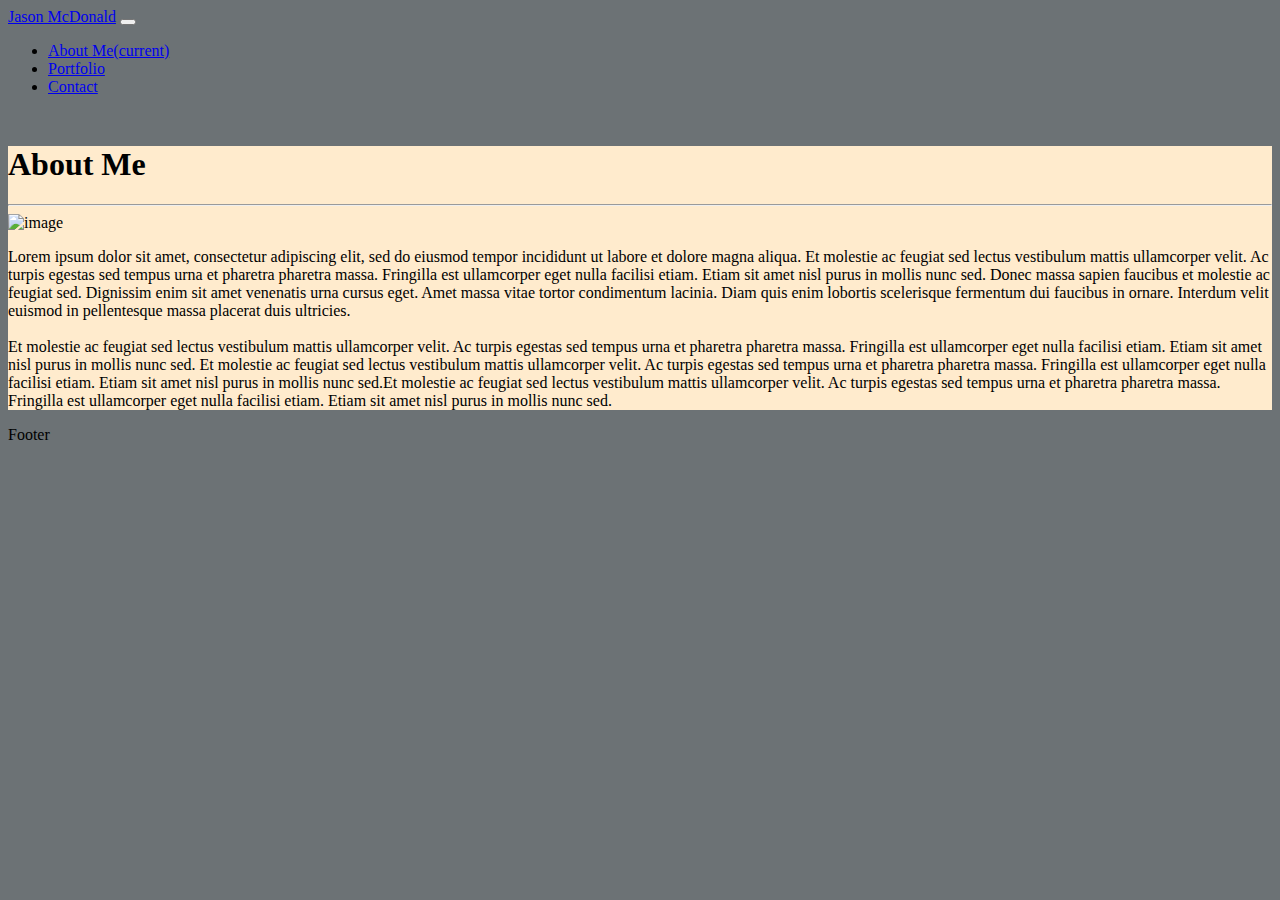
==== index.html @ 362a68de "fixed ghost p tag" ====
<!DOCTYPE html>
<!-- About Me Page -->
<html lang="en">

<head>
    <meta charset="UTF-8">
    <meta name="viewport" content="width=device-width, initial-scale=1.0">
    <link rel="stylesheet" href="https://cdn.jsdelivr.net/npm/bootstrap@4.5.3/dist/css/bootstrap.min.css"
        integrity="sha384-TX8t27EcRE3e/ihU7zmQxVncDAy5uIKz4rEkgIXeMed4M0jlfIDPvg6uqKI2xXr2" crossorigin="anonymous">
    <link rel="stylesheet" href="assets/styles.css">
    <title>Jason McDonald Portfolio</title>
</head>

<body>
    <div class="pageContainer">
        <!-- Navbar  -->
        <nav class="navbar navbar-expand-sm navbar-dark bg-dark">
            <a class="navbar-brand" href="#">Jason McDonald</a>
            <button class="navbar-toggler" type="button" data-toggle="collapse" data-target="#navbarNav"
                aria-controls="navbarNav" aria-expanded="false" aria-label="Toggle navigation">
                <span class="navbar-toggler-icon"></span>
            </button>
            <div class="collapse navbar-collapse" id="navbarNav">
                <ul class="navbar-nav">
                    <li class="nav-item active">
                        <a class="nav-link" href="#">About Me<span class="sr-only">(current)</span></a>
                    </li>
                    <li class="nav-item">
                        <a class="nav-link" href="#">Portfolio</a>
                    </li>
                    <li class="nav-item">
                        <a class="nav-link" href="#">Contact</a>
                    </li>

                </ul>
            </div>
        </nav>

        <main>
            <div id="aboutMe" class="container">

                <div class="row">
                    <div class="col">
                        <h1>About Me</h1>
                    </div>
                </div>

                <hr>

                <div class="row">

                    <div class="col">

                        <div id="bio">

                            <div class="col-md-3 col-sm-6"> <img class="img-thumbnail float-left" id="aboutMeImage"
                                    src="https://www.nomadfoods.com/wp-content/uploads/2018/08/placeholder-1-e1533569576673-960x960.png"
                                    alt="image">
                            </div>
                            <p id="bioText">
                                Lorem ipsum dolor sit amet, consectetur adipiscing elit, sed do eiusmod tempor
                                incididunt ut
                                labore et
                                dolore magna aliqua. Et molestie ac feugiat sed lectus vestibulum mattis ullamcorper
                                velit. Ac
                                turpis
                                egestas sed tempus urna et pharetra pharetra massa. Fringilla est ullamcorper eget nulla
                                facilisi etiam.
                                Etiam sit amet nisl purus in mollis nunc sed. Donec massa sapien faucibus et molestie ac
                                feugiat
                                sed.
                                Dignissim enim sit amet venenatis urna cursus eget. Amet massa vitae tortor condimentum
                                lacinia.
                                Diam
                                quis enim lobortis scelerisque fermentum dui faucibus in ornare. Interdum velit euismod
                                in
                                pellentesque
                                massa placerat duis ultricies. <br><br>

                                Et molestie ac feugiat sed lectus vestibulum mattis ullamcorper velit. Ac turpis
                                egestas sed tempus urna et pharetra pharetra massa. Fringilla est ullamcorper eget nulla
                                facilisi etiam.
                                Etiam sit amet nisl purus in mollis nunc sed. Et molestie ac feugiat sed lectus
                                vestibulum
                                mattis ullamcorper velit. Ac turpis
                                egestas sed tempus urna et pharetra pharetra massa. Fringilla est ullamcorper eget nulla
                                facilisi etiam.
                                Etiam sit amet nisl purus in mollis nunc sed.Et molestie ac feugiat sed lectus
                                vestibulum mattis
                                ullamcorper velit. Ac turpis
                                egestas sed tempus urna et pharetra pharetra massa. Fringilla est ullamcorper eget nulla
                                facilisi etiam.
                                Etiam sit amet nisl purus in mollis nunc sed.
                            </p>
                        </div>
                    </div>
                </div>





            </div>

        </main>
        <footer class="footer bg-dark text-light">Footer</footer>
    </div>


    <script src="https://code.jquery.com/jquery-3.5.1.slim.min.js"
        integrity="sha384-DfXdz2htPH0lsSSs5nCTpuj/zy4C+OGpamoFVy38MVBnE+IbbVYUew+OrCXaRkfj"
        crossorigin="anonymous"></script>
    <script src="https://cdn.jsdelivr.net/npm/bootstrap@4.5.3/dist/js/bootstrap.bundle.min.js"
        integrity="sha384-ho+j7jyWK8fNQe+A12Hb8AhRq26LrZ/JpcUGGOn+Y7RsweNrtN/tE3MoK7ZeZDyx"
        crossorigin="anonymous"></script>
</body>

</html>
---- assets/styles.css ----
body {
    background-color: #6c7275;
}

#aboutMe {
    background-color: blanchedalmond;

    margin-top: 50px;

}

#aboutMeImage {


    margin-right: 15px;


}

#bio {

    word-wrap: break-word;

}

main {

}

@media screen and (max-width: 768px){
    
}

@media screen and (max-width: 320px){

   #aboutMe {
       /* width: 95%; */
   }
   
    #bio {


    }

    #aboutMeImage {
  
    }

    
}
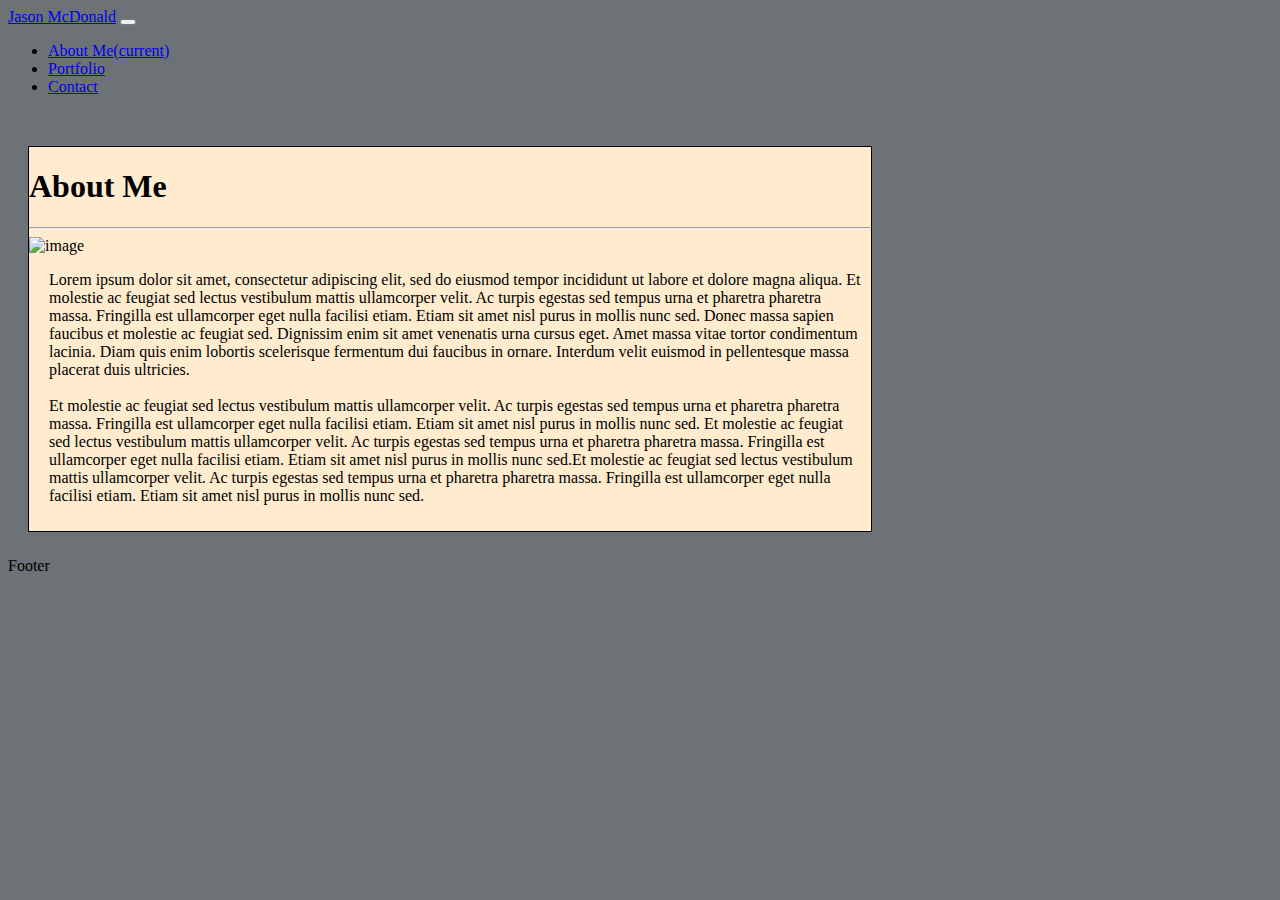
==== commit fdd0f837: "changes" ====
--- a/index.html
+++ b/index.html
@@ -52,11 +52,12 @@
                     <div class="col">
 
                         <div id="bio">
-
+                           
                             <div class="col-md-3 col-sm-6"> <img class="img-thumbnail float-left" id="aboutMeImage"
                                     src="https://www.nomadfoods.com/wp-content/uploads/2018/08/placeholder-1-e1533569576673-960x960.png"
                                     alt="image">
-                            </div>
+                           
+                        </div>
                             <p id="bioText">
                                 Lorem ipsum dolor sit amet, consectetur adipiscing elit, sed do eiusmod tempor
                                 incididunt ut
--- a/assets/styles.css
+++ b/assets/styles.css
@@ -2,49 +2,53 @@
     background-color: #6c7275;
 }
 
+#aboutMeImage {
+    margin-right: 15px;
+}
+
+#bioText {
+    padding: 0 10px 10px 20px;
+    text-align: left;
+}
+
 #aboutMe {
     background-color: blanchedalmond;
-
     margin-top: 50px;
-
+    margin-bottom: 25px;
+    border: 1px solid black;
+   
 }
 
-#aboutMeImage {
-
-
-    margin-right: 15px;
-
-
-}
-
-#bio {
-
-    word-wrap: break-word;
-
-}
-
-main {
-
-}
-
-@media screen and (max-width: 768px){
+.pageContainer {
+    position: relative;
     
 }
 
-@media screen and (max-width: 320px){
-
-   #aboutMe {
-       /* width: 95%; */
-   }
-   
-    #bio {
-
-
+main{
+    padding-right: 400px;
+    padding-left: 20px;
+}
+@media screen and (max-width: 768px) {
+    main {
+        margin-right: 20px;
+        margin-left: 20px;
+        padding-right: 0;
     }
 
     #aboutMeImage {
-  
+        max-width: 250px;
+    }
+}
+
+@media screen and (max-width: 320px) {
+    main {
+        margin-right: 10px;
+        margin-left: 10px;
     }
 
-    
+    #aboutMeImage {
+        max-width: 100%;
+        margin-bottom: 20px;
+    }
+   
 }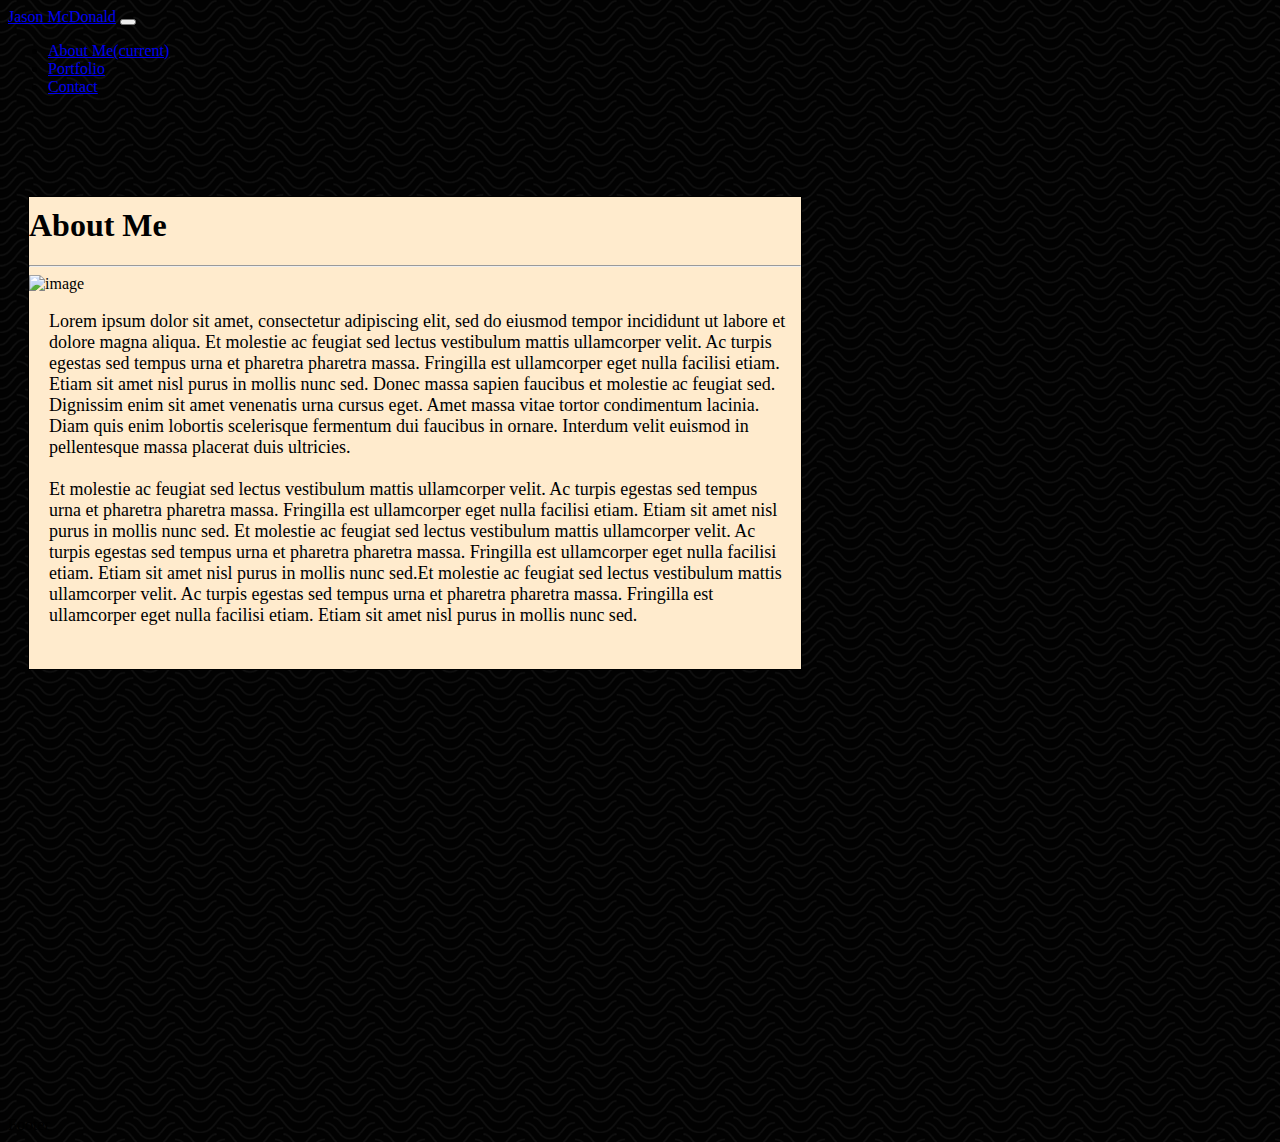
==== commit 247d07da: "added link for contact.html" ====
--- a/index.html
+++ b/index.html
@@ -14,29 +14,29 @@
 <body>
     <div class="pageContainer">
         <!-- Navbar  -->
-        <nav class="navbar navbar-expand-sm navbar-dark bg-dark">
-            <a class="navbar-brand" href="#">Jason McDonald</a>
+        <nav class="navbar navbar-expand-sm navbar-dark bg-dark ">
+            <a class="navbar-brand" href="index.html">Jason McDonald</a>
             <button class="navbar-toggler" type="button" data-toggle="collapse" data-target="#navbarNav"
                 aria-controls="navbarNav" aria-expanded="false" aria-label="Toggle navigation">
                 <span class="navbar-toggler-icon"></span>
             </button>
-            <div class="collapse navbar-collapse" id="navbarNav">
+            <div class="collapse navbar-collapse justify-content-end" id="navbarNav">
                 <ul class="navbar-nav">
                     <li class="nav-item active">
-                        <a class="nav-link" href="#">About Me<span class="sr-only">(current)</span></a>
+                        <a class="nav-link" href="index.html">About Me<span class="sr-only">(current)</span></a>
                     </li>
                     <li class="nav-item">
-                        <a class="nav-link" href="#">Portfolio</a>
+                        <a class="nav-link" href="portfolio.html">Portfolio</a>
                     </li>
                     <li class="nav-item">
-                        <a class="nav-link" href="#">Contact</a>
+                        <a class="nav-link" href="contact.html">Contact</a>
                     </li>
 
                 </ul>
             </div>
         </nav>
 
-        <main>
+        <main class="middlePage">
             <div id="aboutMe" class="container">
 
                 <div class="row">
@@ -46,7 +46,7 @@
                 </div>
 
                 <hr>
-
+    
                 <div class="row">
 
                     <div class="col">
@@ -104,7 +104,7 @@
             </div>
 
         </main>
-        <footer class="footer bg-dark text-light">Footer</footer>
+        <footer class="footer bg-dark text-dark">Footer</footer>
     </div>
 
 
--- a/assets/styles.css
+++ b/assets/styles.css
@@ -1,43 +1,87 @@
 body {
-    background-color: #6c7275;
+    background-image: url("papyrus-dark.png");
+}
+
+footer {
+    margin-top: 20px;
+}
+
+.pageContainer {
+    position: relative;
+}
+
+main {
+    padding-right: 470px;
+    padding-left: 20px;
+}
+
+h1 {
+    margin-top: 10px;
 }
 
 #aboutMeImage {
     margin-right: 15px;
+    min-width: 200px;
 }
 
 #bioText {
     padding: 0 10px 10px 20px;
     text-align: left;
+    font-size: 18px;
 }
 
-#aboutMe {
+#aboutMe, #portfolio, #contact {
     background-color: blanchedalmond;
-    margin-top: 50px;
-    margin-bottom: 25px;
+    margin-top: 100px;
     border: 1px solid black;
-   
+    min-width: 500px;
+    padding-bottom: 15px;
 }
 
-.pageContainer {
-    position: relative;
-    
+#portfolioImage {
+    margin-right: 15px;
+    min-width: 200px;
+    max-width: 200px;
+    margin-bottom: 15px;
+    max-height: 250px;
 }
 
-main{
-    padding-right: 400px;
-    padding-left: 20px;
+/* Way to keep footer from being mid page */
+
+.middlePage {
+    min-height: 100vh;
 }
+
+textarea {
+    resize: none;
+}
+/* change the opacity when hovering later */
+#submitButton {
+    border-radius: 1em;
+}
+
+#submitButton:hover { 
+    opacity: .8;
+}
+
+
+/* Media queries */
+
 @media screen and (max-width: 768px) {
     main {
         margin-right: 20px;
         margin-left: 20px;
         padding-right: 0;
+        padding-left: 0;
     }
-
     #aboutMeImage {
         max-width: 250px;
+        min-width: 0;
     }
+    #aboutMe, #portfolio, #contact{
+        min-width: 0;
+    }
+ 
 }
 
 @media screen and (max-width: 320px) {
@@ -45,10 +89,8 @@
         margin-right: 10px;
         margin-left: 10px;
     }
-
     #aboutMeImage {
         max-width: 100%;
         margin-bottom: 20px;
     }
-   
 }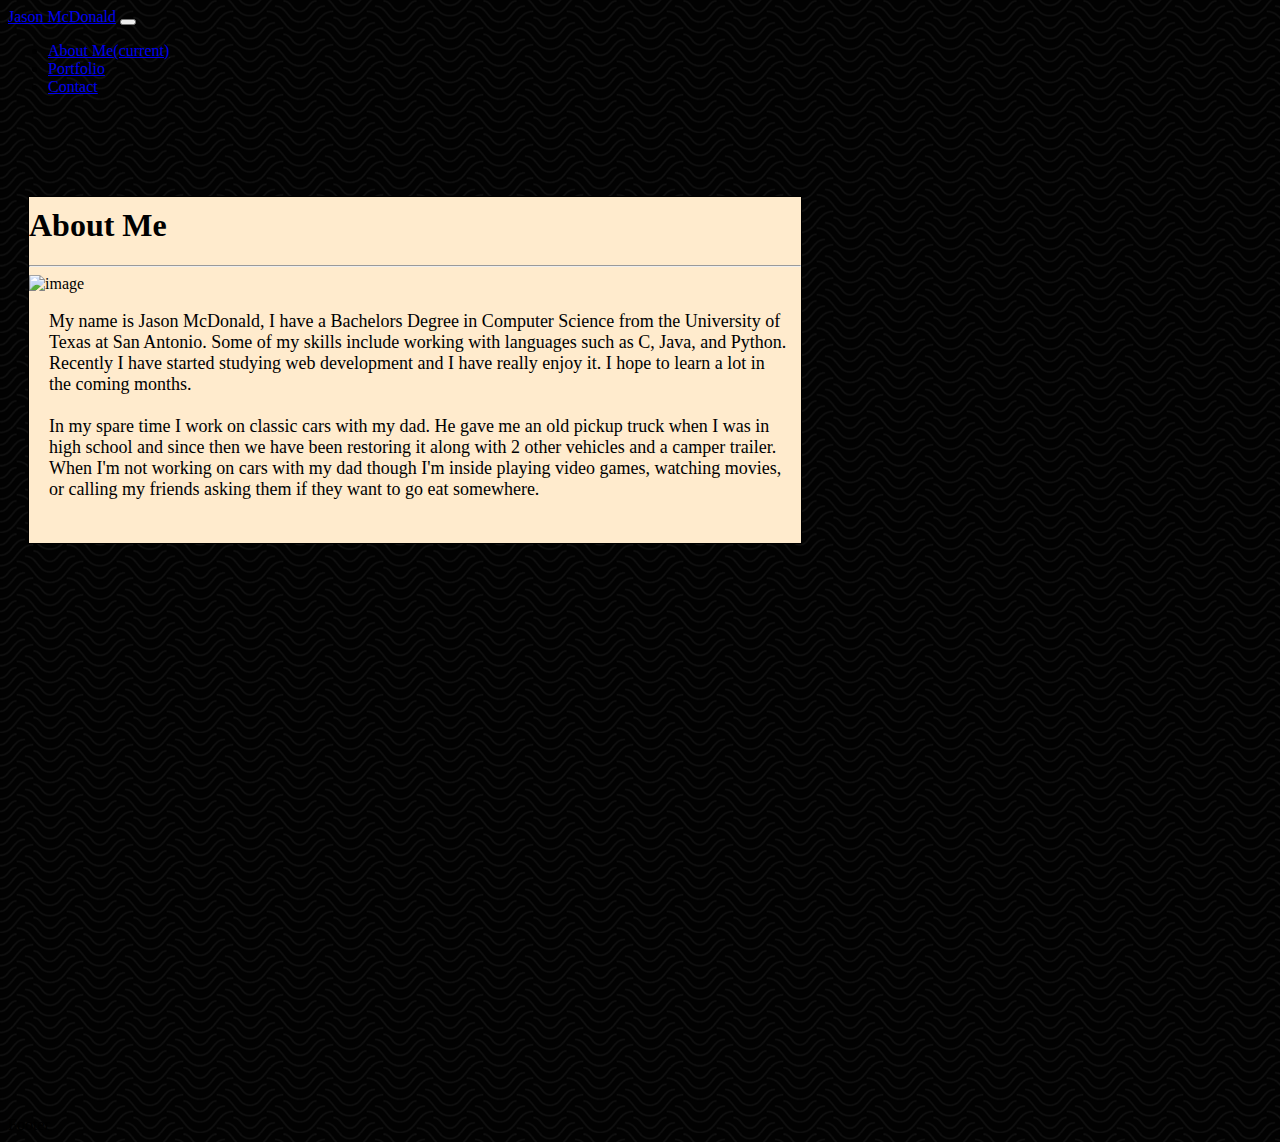
==== commit 08c5cb2a: "fixed minor errors" ====
--- a/index.html
+++ b/index.html
@@ -7,6 +7,11 @@
     <meta name="viewport" content="width=device-width, initial-scale=1.0">
     <link rel="stylesheet" href="https://cdn.jsdelivr.net/npm/bootstrap@4.5.3/dist/css/bootstrap.min.css"
         integrity="sha384-TX8t27EcRE3e/ihU7zmQxVncDAy5uIKz4rEkgIXeMed4M0jlfIDPvg6uqKI2xXr2" crossorigin="anonymous">
+
+    <!-- Google Fonts -->
+    <link href="https://fonts.googleapis.com/css2?family=Ubuntu&display=swap" rel="stylesheet">
+    <link href="https://fonts.googleapis.com/css2?family=Raleway&display=swap" rel="stylesheet">
+
     <link rel="stylesheet" href="assets/styles.css">
     <title>Jason McDonald Portfolio</title>
 </head>
@@ -46,67 +51,43 @@
                 </div>
 
                 <hr>
-    
+
                 <div class="row">
 
                     <div class="col">
 
                         <div id="bio">
-                           
+
                             <div class="col-md-3 col-sm-6"> <img class="img-thumbnail float-left" id="aboutMeImage"
-                                    src="https://www.nomadfoods.com/wp-content/uploads/2018/08/placeholder-1-e1533569576673-960x960.png"
-                                    alt="image">
-                           
-                        </div>
+                                    src="assets/images/self.jpg" alt="image">
+
+                            </div>
                             <p id="bioText">
-                                Lorem ipsum dolor sit amet, consectetur adipiscing elit, sed do eiusmod tempor
-                                incididunt ut
-                                labore et
-                                dolore magna aliqua. Et molestie ac feugiat sed lectus vestibulum mattis ullamcorper
-                                velit. Ac
-                                turpis
-                                egestas sed tempus urna et pharetra pharetra massa. Fringilla est ullamcorper eget nulla
-                                facilisi etiam.
-                                Etiam sit amet nisl purus in mollis nunc sed. Donec massa sapien faucibus et molestie ac
-                                feugiat
-                                sed.
-                                Dignissim enim sit amet venenatis urna cursus eget. Amet massa vitae tortor condimentum
-                                lacinia.
-                                Diam
-                                quis enim lobortis scelerisque fermentum dui faucibus in ornare. Interdum velit euismod
-                                in
-                                pellentesque
-                                massa placerat duis ultricies. <br><br>
 
-                                Et molestie ac feugiat sed lectus vestibulum mattis ullamcorper velit. Ac turpis
-                                egestas sed tempus urna et pharetra pharetra massa. Fringilla est ullamcorper eget nulla
-                                facilisi etiam.
-                                Etiam sit amet nisl purus in mollis nunc sed. Et molestie ac feugiat sed lectus
-                                vestibulum
-                                mattis ullamcorper velit. Ac turpis
-                                egestas sed tempus urna et pharetra pharetra massa. Fringilla est ullamcorper eget nulla
-                                facilisi etiam.
-                                Etiam sit amet nisl purus in mollis nunc sed.Et molestie ac feugiat sed lectus
-                                vestibulum mattis
-                                ullamcorper velit. Ac turpis
-                                egestas sed tempus urna et pharetra pharetra massa. Fringilla est ullamcorper eget nulla
-                                facilisi etiam.
-                                Etiam sit amet nisl purus in mollis nunc sed.
+                                My name is Jason McDonald, I have a Bachelors Degree in Computer Science
+                                from the University of Texas at San Antonio. Some of my skills include working
+                                with languages such as C, Java, and Python. Recently I have started studying web
+                                development and I have really enjoy it. I hope to learn a lot in the coming months.
+
+                                <br><br>
+
+                                In my spare time I work on classic cars with my dad. He gave me an old pickup truck when
+                                I was
+                                in high school and since then we have been restoring it along with 2 other vehicles and
+                                a camper
+                                trailer. When I'm not working on cars with my dad though I'm inside playing video games,
+                                watching movies,
+                                or calling my friends asking them if they want to go eat somewhere.
                             </p>
                         </div>
                     </div>
                 </div>
-
-
-
-
 
             </div>
 
         </main>
         <footer class="footer bg-dark text-dark">Footer</footer>
     </div>
-
 
     <script src="https://code.jquery.com/jquery-3.5.1.slim.min.js"
         integrity="sha384-DfXdz2htPH0lsSSs5nCTpuj/zy4C+OGpamoFVy38MVBnE+IbbVYUew+OrCXaRkfj"
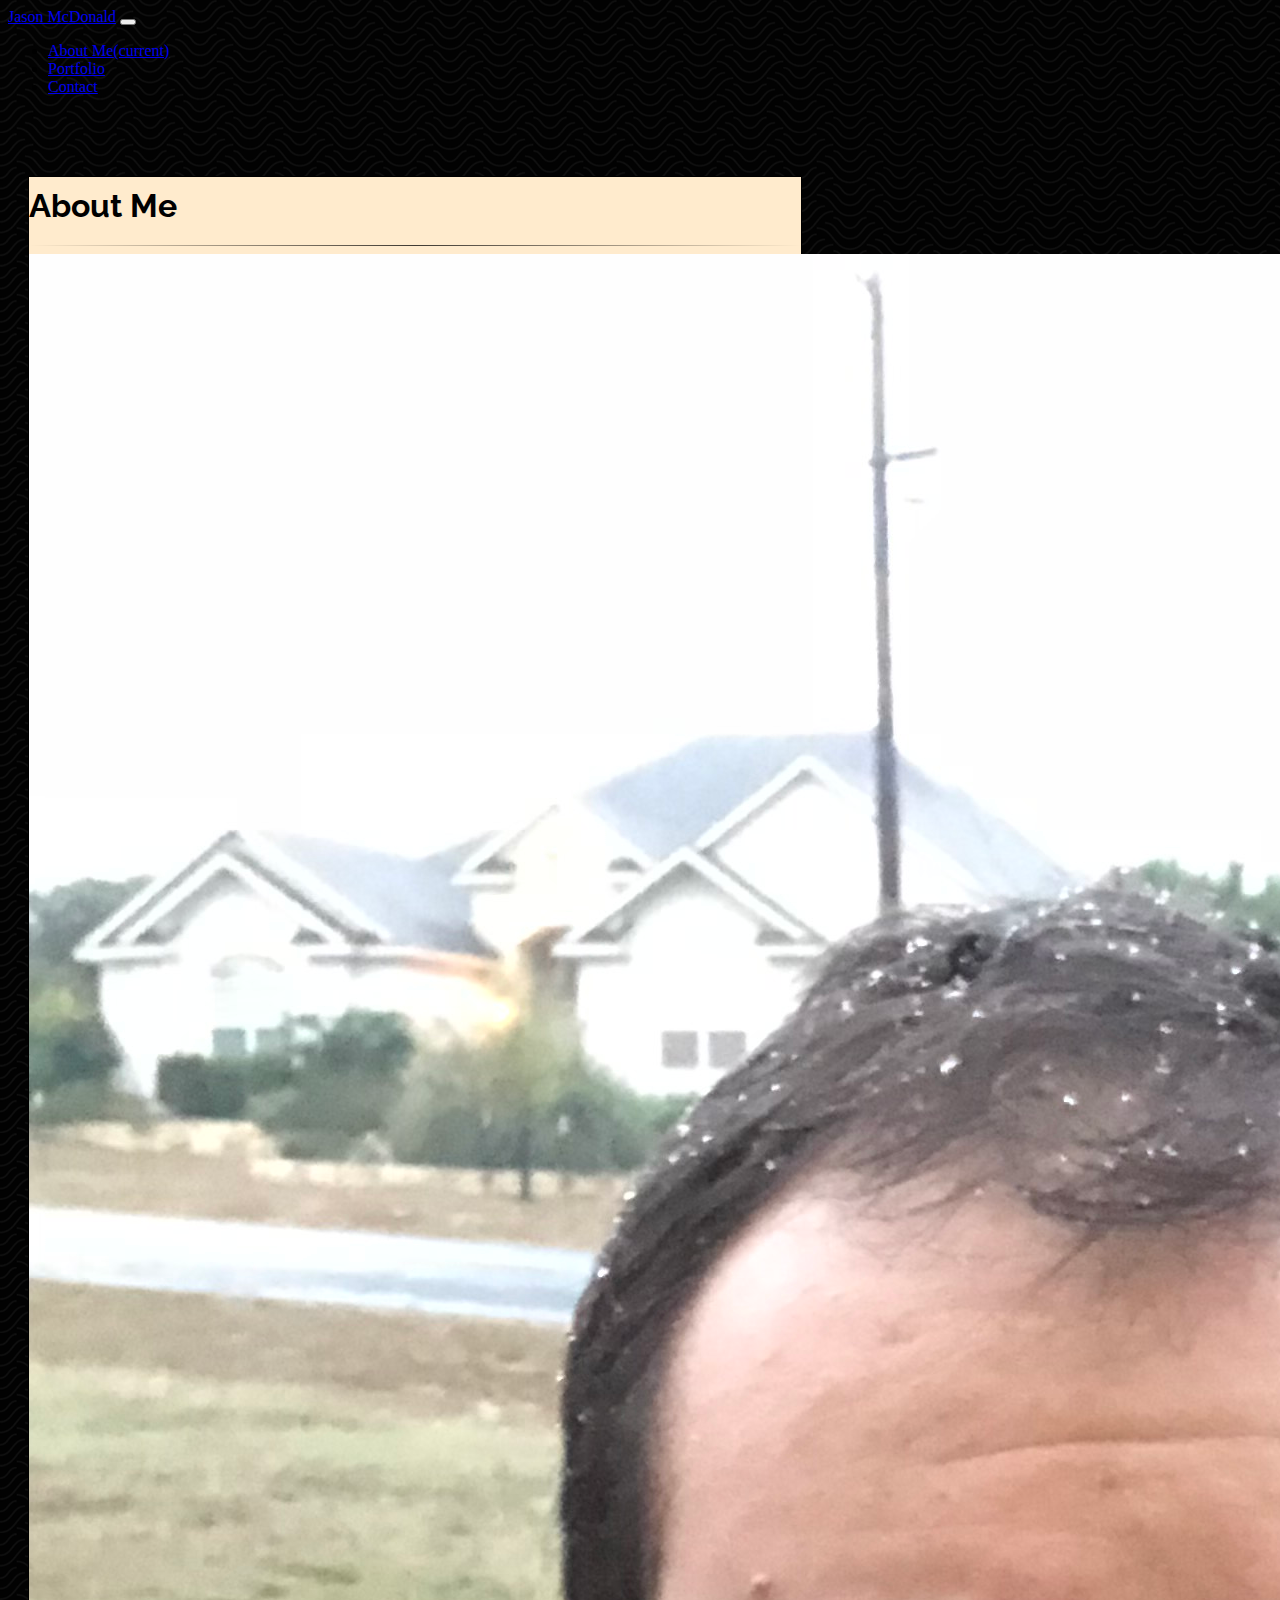
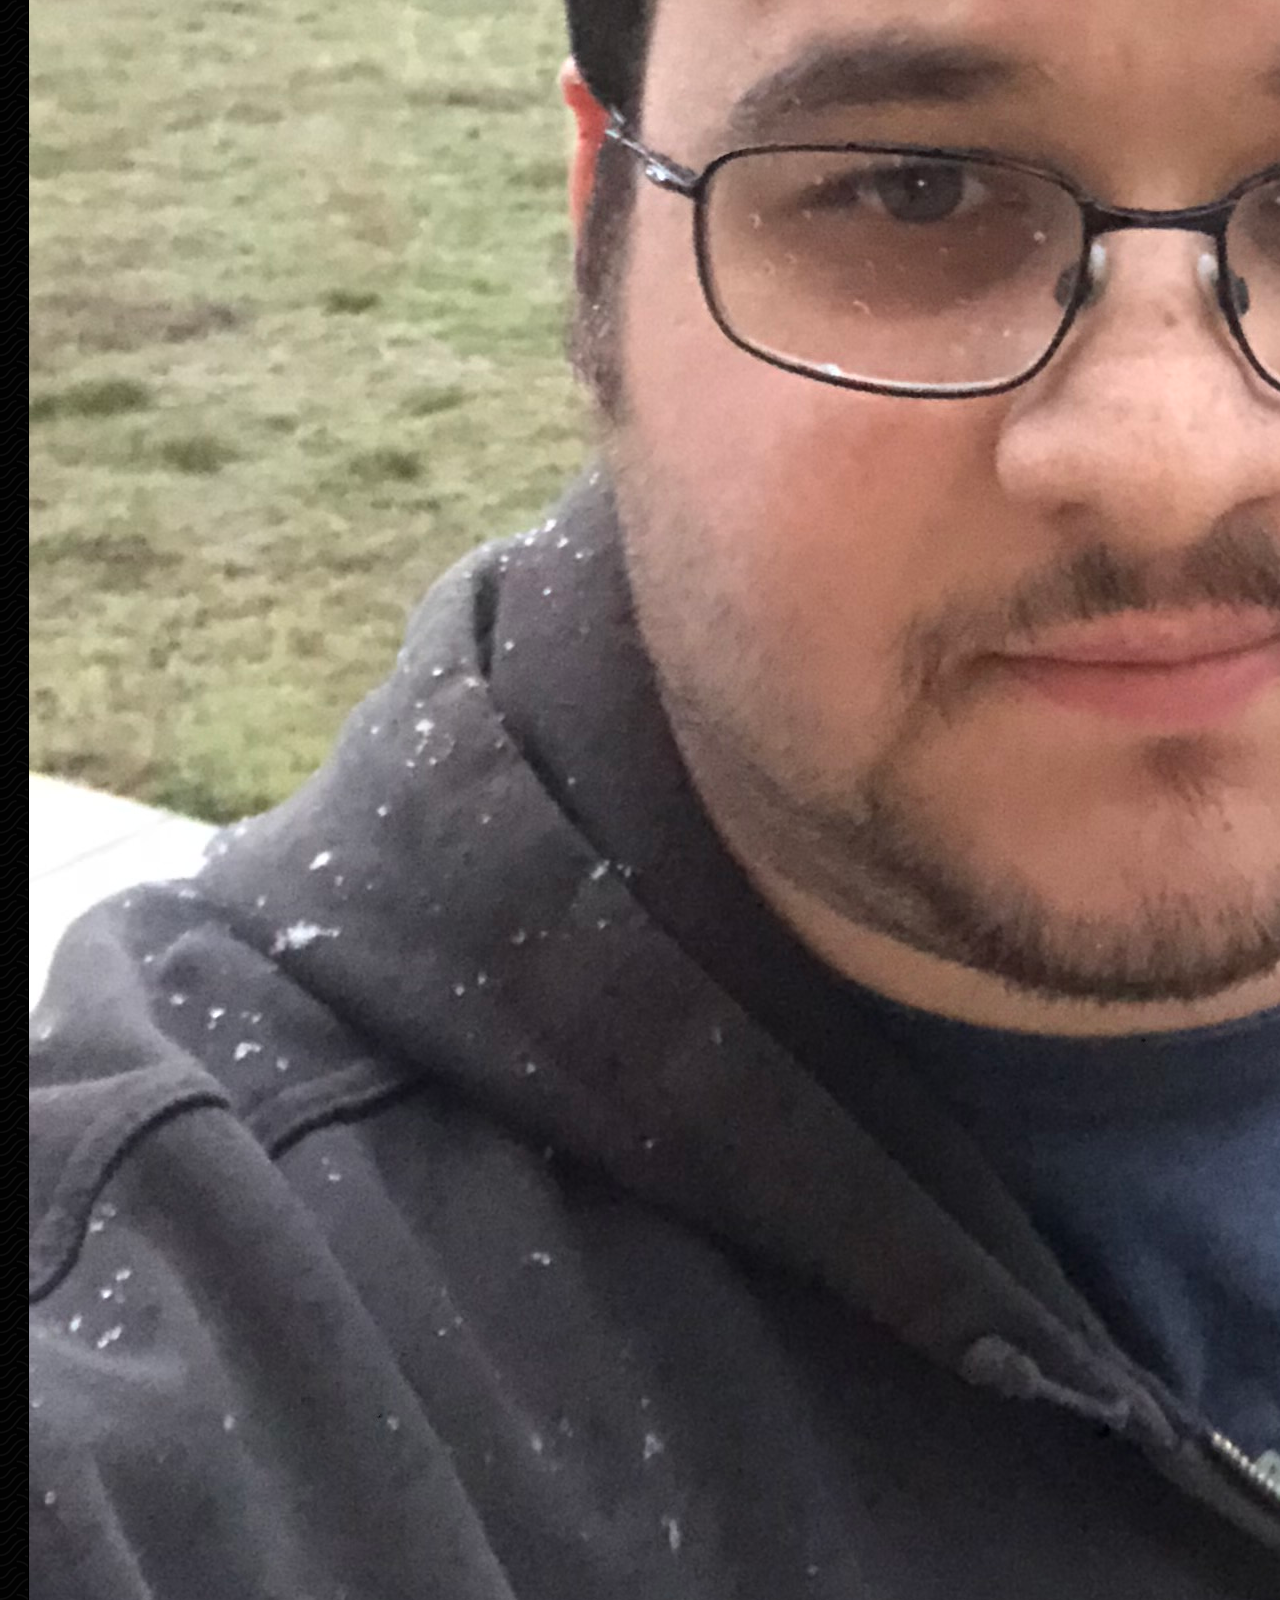
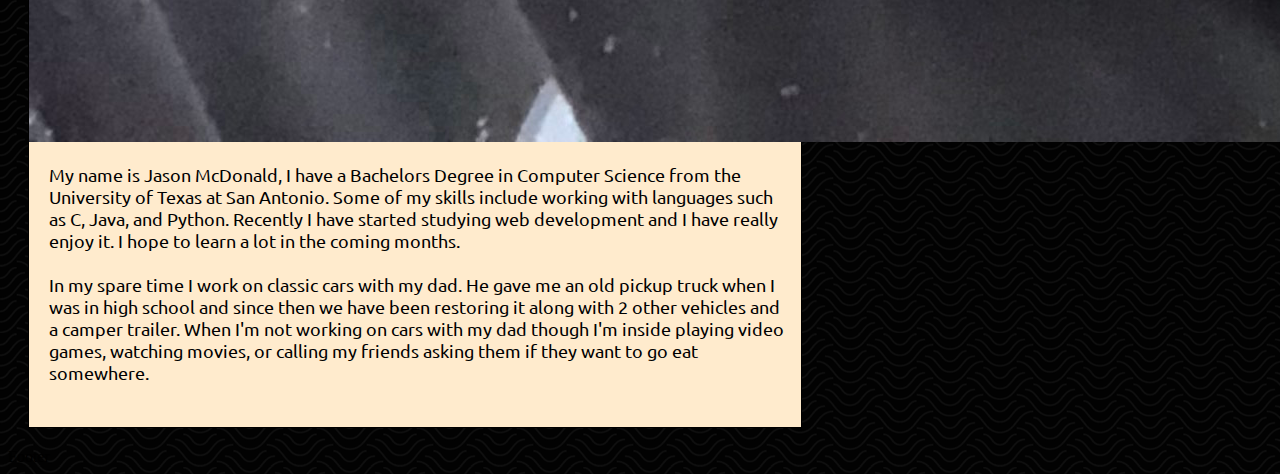
==== commit ea6334bf: "formatting fixes" ====
--- a/index.html
+++ b/index.html
@@ -59,7 +59,7 @@
                         <div id="bio">
 
                             <div class="col-md-3 col-sm-6"> <img class="img-thumbnail float-left" id="aboutMeImage"
-                                    src="assets/images/self.jpg" alt="image">
+                                    src="assets/images/self.jpg" alt="me">
 
                             </div>
                             <p id="bioText">
--- a/assets/styles.css
+++ b/assets/styles.css
@@ -1,6 +1,8 @@
 body {
-    background-image: url("papyrus-dark.png");
+    background-image: url("images/papyrus-dark.png");
 }
+
+
 
 footer {
     margin-top: 20px;
@@ -17,6 +19,7 @@
 
 h1 {
     margin-top: 10px;
+    font-family: 'Raleway', sans-serif;
 }
 
 #aboutMeImage {
@@ -28,17 +31,17 @@
     padding: 0 10px 10px 20px;
     text-align: left;
     font-size: 18px;
-}
+    font-family: 'Ubuntu', sans-serif;}
 
 #aboutMe, #portfolio, #contact {
     background-color: blanchedalmond;
-    margin-top: 100px;
+    margin-top: 80px;
     border: 1px solid black;
     min-width: 500px;
     padding-bottom: 15px;
 }
 
-#portfolioImage {
+.portfolioImage {
     margin-right: 15px;
     min-width: 200px;
     max-width: 200px;
@@ -64,6 +67,15 @@
     opacity: .8;
 }
 
+hr{
+    border: 0;
+    height: 1px;
+    background-image: linear-gradient(to right, rgba(0, 0, 0, 0), rgba(0, 0, 0, 0.75), rgba(0, 0, 0, 0));
+}
+
+button.navbar-toggler:hover {
+    opacity: .6;
+}
 
 /* Media queries */
 
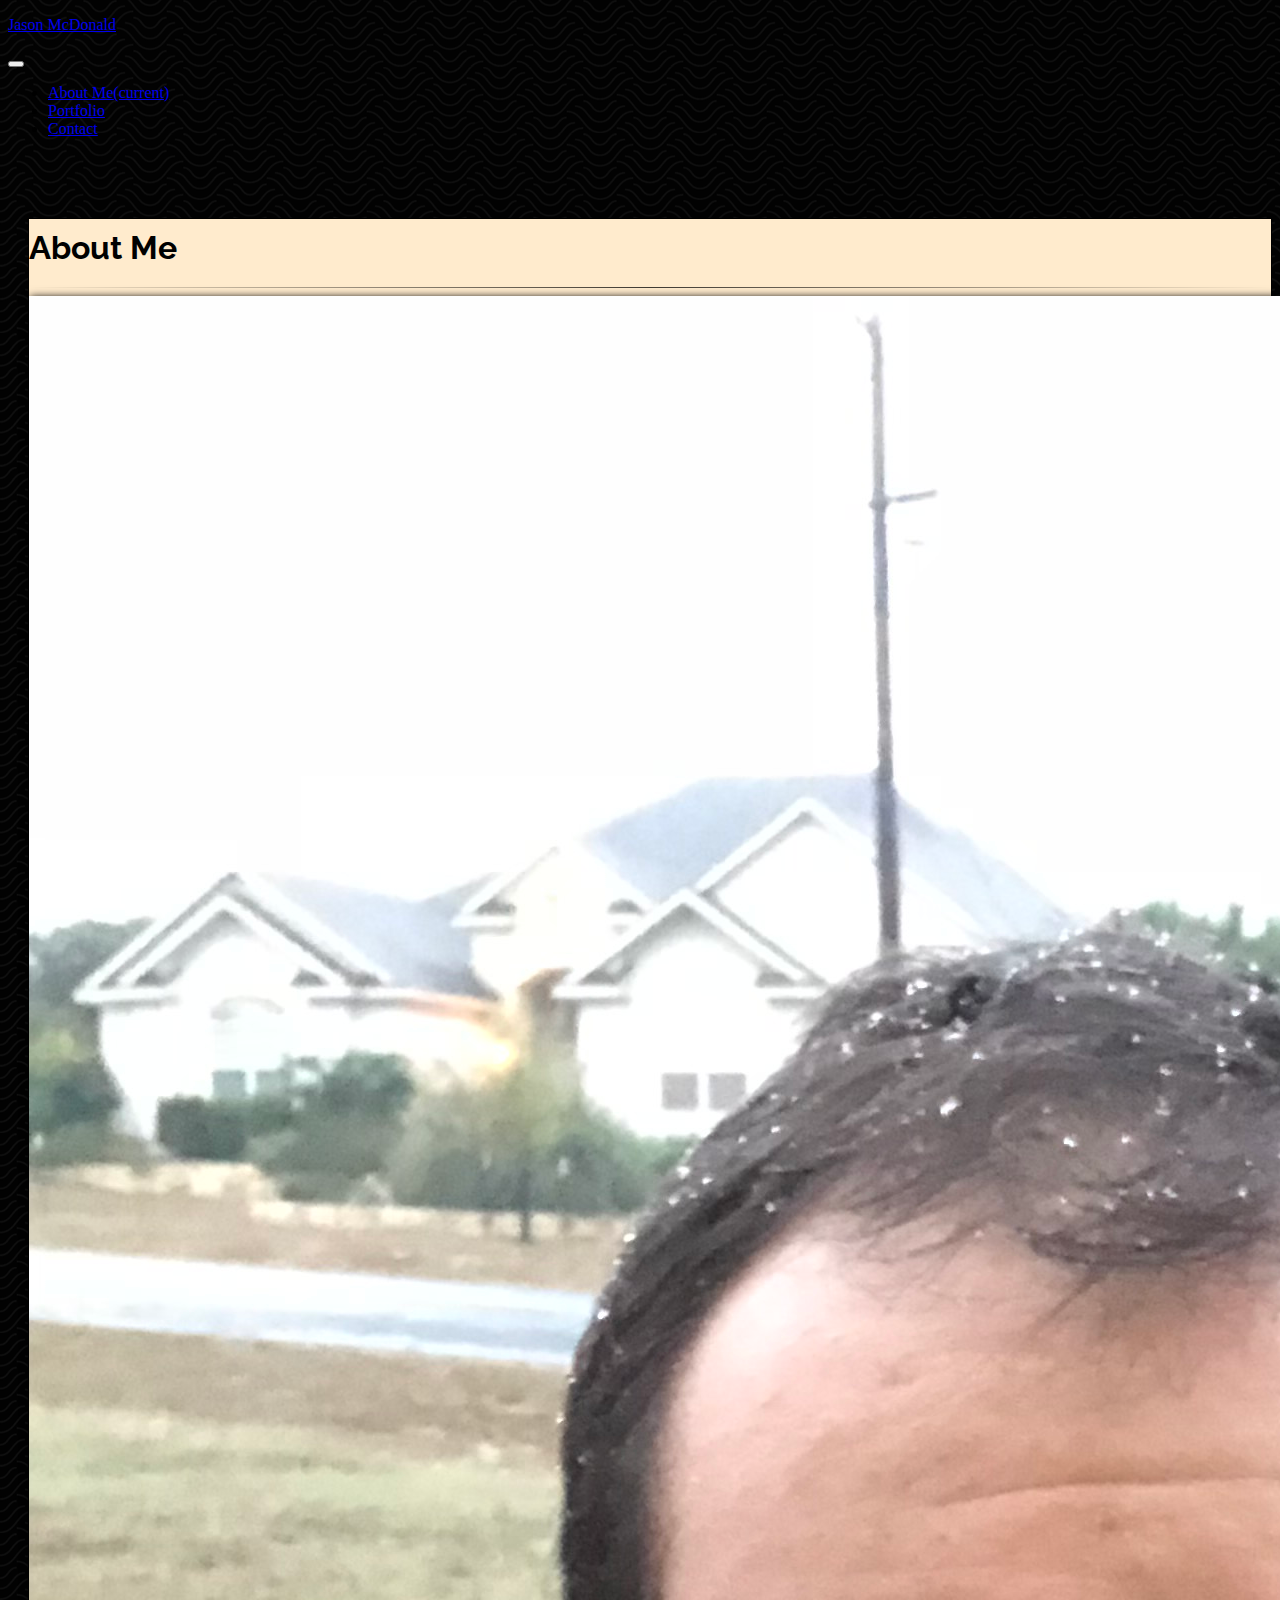
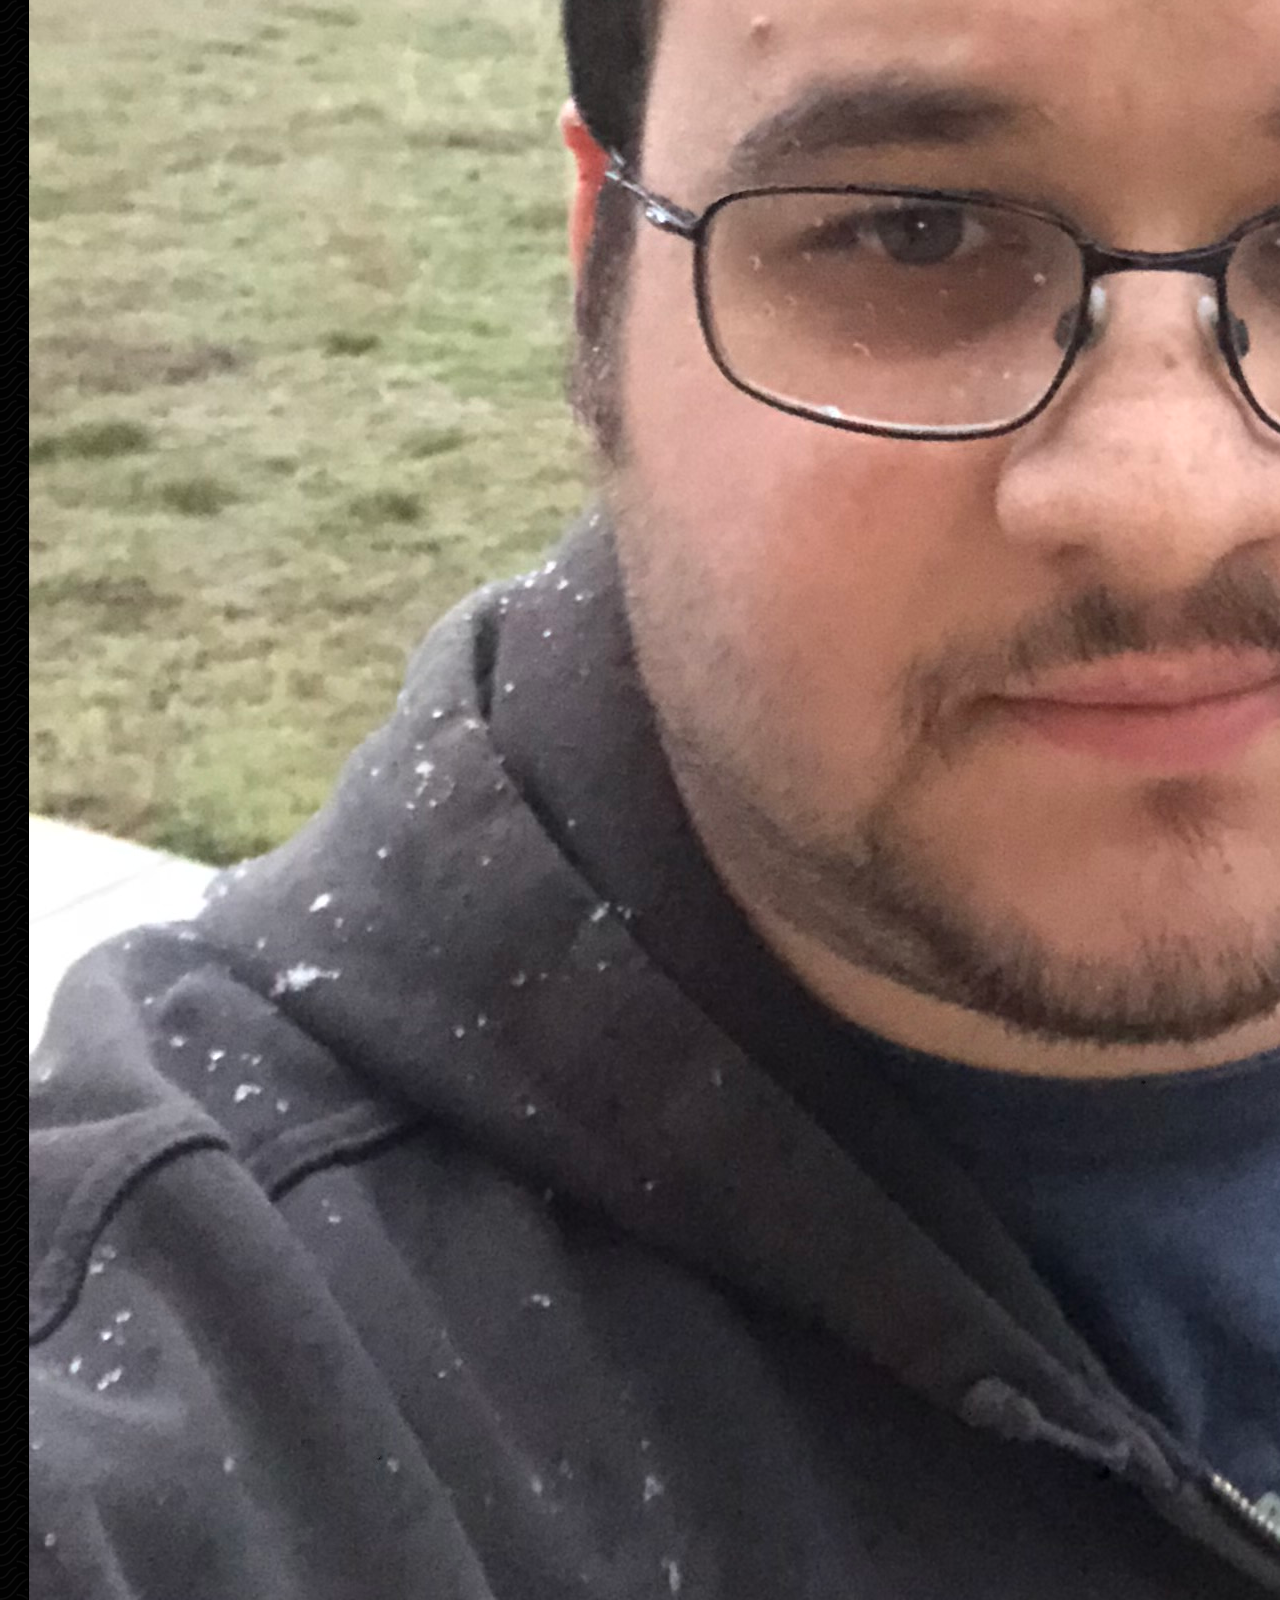
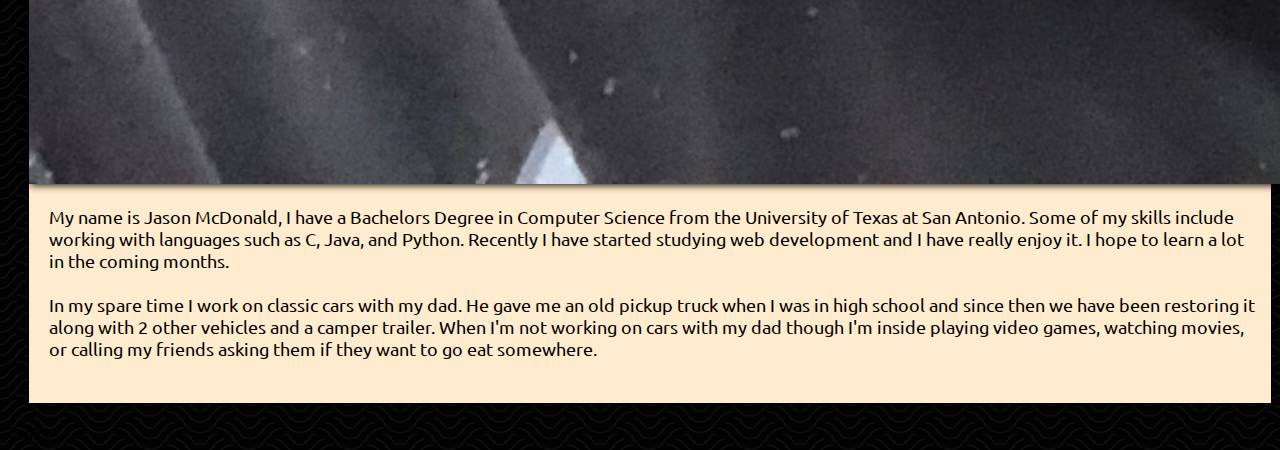
==== commit a5831d73: "minor code formatting changes" ====
--- a/index.html
+++ b/index.html
@@ -17,10 +17,13 @@
 </head>
 
 <body>
+
     <div class="pageContainer">
         <!-- Navbar  -->
-        <nav class="navbar navbar-expand-sm navbar-dark bg-dark ">
-            <a class="navbar-brand" href="index.html">Jason McDonald</a>
+        <nav id="myNavbar" class="navbar navbar-expand-sm navbar-dark bg-dark">
+            <a class="navbar-brand" href="index.html">
+                <p id="myName">Jason McDonald</p>
+            </a>
             <button class="navbar-toggler" type="button" data-toggle="collapse" data-target="#navbarNav"
                 aria-controls="navbarNav" aria-expanded="false" aria-label="Toggle navigation">
                 <span class="navbar-toggler-icon"></span>
@@ -43,32 +46,23 @@
 
         <main class="middlePage">
             <div id="aboutMe" class="container">
-
                 <div class="row">
                     <div class="col">
                         <h1>About Me</h1>
                     </div>
                 </div>
-
                 <hr>
-
                 <div class="row">
-
                     <div class="col">
-
                         <div id="bio">
-
                             <div class="col-md-3 col-sm-6"> <img class="img-thumbnail float-left" id="aboutMeImage"
                                     src="assets/images/self.jpg" alt="me">
-
                             </div>
                             <p id="bioText">
-
                                 My name is Jason McDonald, I have a Bachelors Degree in Computer Science
                                 from the University of Texas at San Antonio. Some of my skills include working
                                 with languages such as C, Java, and Python. Recently I have started studying web
                                 development and I have really enjoy it. I hope to learn a lot in the coming months.
-
                                 <br><br>
 
                                 In my spare time I work on classic cars with my dad. He gave me an old pickup truck when
--- a/assets/styles.css
+++ b/assets/styles.css
@@ -1,19 +1,18 @@
 body {
     background-image: url("images/papyrus-dark.png");
 }
-
-
 
 footer {
     margin-top: 20px;
 }
 
-.pageContainer {
-    position: relative;
+textarea {
+    resize: none;
 }
 
+
 main {
-    padding-right: 470px;
+    /* padding-right: 470px; */
     padding-left: 20px;
 }
 
@@ -22,9 +21,57 @@
     font-family: 'Raleway', sans-serif;
 }
 
+h5 {
+    text-decoration: underline;
+}
+
+hr{
+    border: 0;
+    height: 1px;
+    background-image: linear-gradient(to right, rgba(0, 0, 0, 0), rgba(0, 0, 0, 0.75), rgba(0, 0, 0, 0));
+}
+
+.portfolioItem {
+    margin-bottom: 15px;
+}
+
+.portfolioItem p {
+    margin-bottom: 0;
+}
+
+.portfolioItem a {
+    color: black;
+    text-decoration: underline;
+}
+
+.contactLine {
+    margin-bottom: 20px;
+}
+
+/* Way to keep footer from being mid page */
+
+.middlePage {
+    min-height: 100vh;
+}
+
+.pageContainer {
+    position: relative;
+}
+
+.portfolioImage {
+    margin-right: 15px;
+    margin-bottom: 15px;
+    margin-top: 10px;
+    min-width: 200px;
+    max-width: 200px;
+    max-height: 250px;
+    min-height: 150px;
+}
+
 #aboutMeImage {
     margin-right: 15px;
     min-width: 200px;
+    box-shadow: 1px 1px 8px black;
 }
 
 #bioText {
@@ -41,36 +88,12 @@
     padding-bottom: 15px;
 }
 
-.portfolioImage {
-    margin-right: 15px;
-    min-width: 200px;
-    max-width: 200px;
-    margin-bottom: 15px;
-    max-height: 250px;
-}
-
-/* Way to keep footer from being mid page */
-
-.middlePage {
-    min-height: 100vh;
-}
-
-textarea {
-    resize: none;
-}
-/* change the opacity when hovering later */
 #submitButton {
     border-radius: 1em;
 }
 
 #submitButton:hover { 
     opacity: .8;
-}
-
-hr{
-    border: 0;
-    height: 1px;
-    background-image: linear-gradient(to right, rgba(0, 0, 0, 0), rgba(0, 0, 0, 0.75), rgba(0, 0, 0, 0));
 }
 
 button.navbar-toggler:hover {
